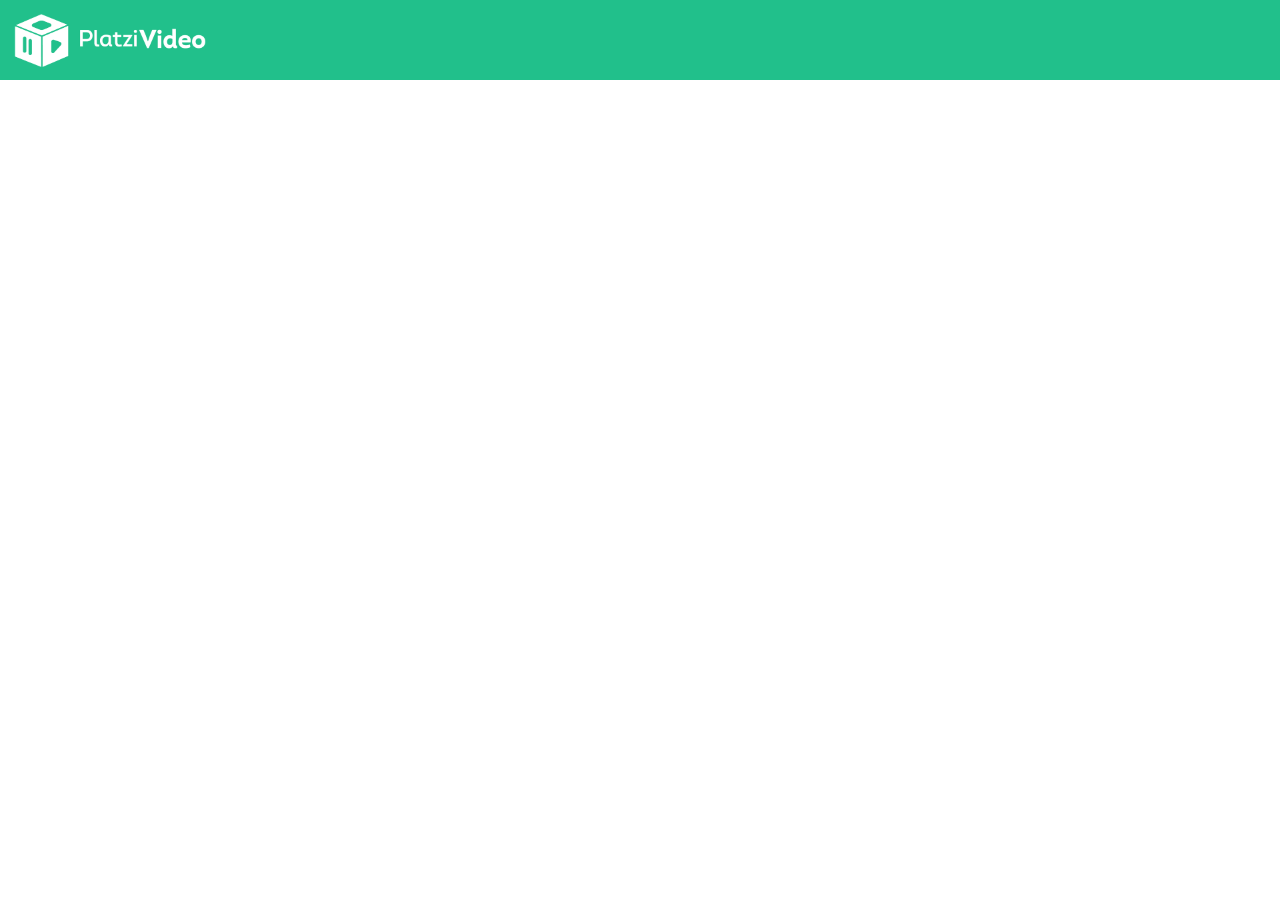
==== index.html @ e175dd80 "subiendo al repo" ====
<!DOCTYPE html>
<html lang="en">
<head>
    <meta charset="UTF-8">
    <meta http-equiv="X-UA-Compatible" content="IE=edge">
    <meta name="viewport" content="width=device-width, initial-scale=1.0">
    <link rel="stylesheet" href="./css/normalize.min.css">
    <link rel="stylesheet" href="./css/styles.css">
    <title>Document</title>
</head>
<body>
    <header>
        <img src="./assets/img/logo.png" alt="logo platzi video">
    </header>
    
    <script src="./js/scripts.js"></script>
</body>
</html>
---- css/styles.css ----
header{
    background-color: #21C08B;
    width: 100%;
    height: 5rem;
}

header img{
    width: 12.5rem;
    margin-top: 0.625rem;
    margin-left: 0.625rem;
}
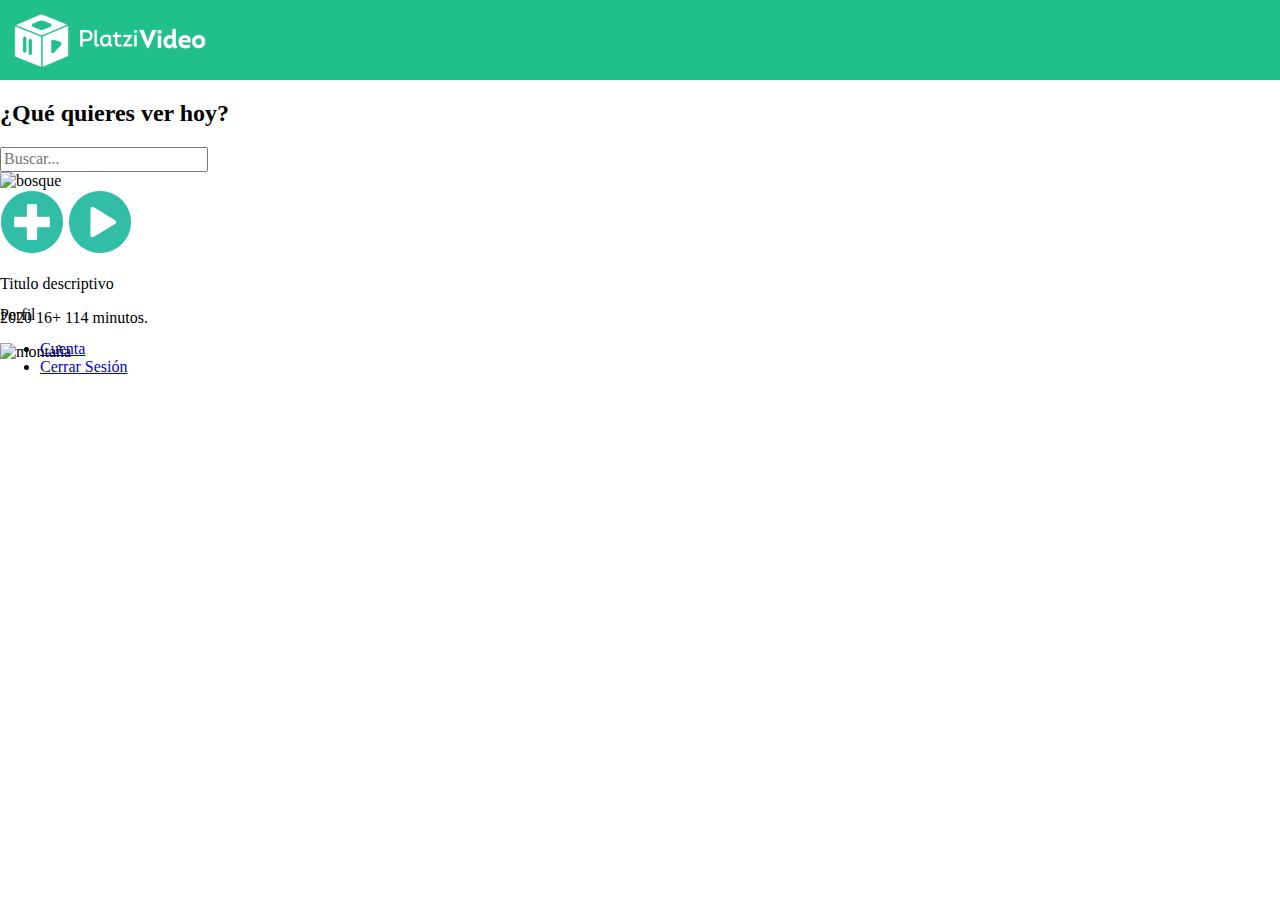
==== commit c346710f: "Add files via upload" ====
--- a/index.html
+++ b/index.html
@@ -1,18 +1,59 @@
-<!DOCTYPE html>
-<html lang="en">
-<head>
-    <meta charset="UTF-8">
-    <meta http-equiv="X-UA-Compatible" content="IE=edge">
-    <meta name="viewport" content="width=device-width, initial-scale=1.0">
-    <link rel="stylesheet" href="./css/normalize.min.css">
-    <link rel="stylesheet" href="./css/styles.css">
-    <title>Document</title>
-</head>
-<body>
-    <header>
-        <img src="./assets/img/logo.png" alt="logo platzi video">
-    </header>
-    
-    <script src="./js/scripts.js"></script>
-</body>
+<!DOCTYPE html>
+<html lang="en">
+<head>
+    <meta charset="UTF-8">
+    <meta http-equiv="X-UA-Compatible" content="IE=edge">
+    <meta name="viewport" content="width=device-width, initial-scale=1.0">
+    <link rel="stylesheet" href="./css/normalize.min.css">
+    <link rel="stylesheet" href="./css/styles.css">
+    <link rel="preconnect" href="https://fonts.googleapis.com">
+    <link rel="preconnect" href="https://fonts.gstatic.com" crossorigin>
+    <link href="https://fonts.googleapis.com/css2?family=Mulish:ital,wght@0,200;0,300;0,400;0,500;0,600;0,700;0,800;0,900;1,200;1,300;1,400;1,500;1,600;1,800;1,900&display=swap" rel="stylesheet"> 
+    <title>Document</title>
+</head>
+<body>
+    <header class="header">
+        <img class="header__img" src="./assets/img/logo.png" alt="logo platzi video">
+        <div class="header__menu">
+            <div class="header__menu--profile">
+                <img src="./assets/icons/usericon.png" alt="icono de usuario">
+                <p>Perfil</p>
+            </div>
+            <div>
+                <ul>
+                    <li><a href="/">Cuenta</a></li>
+                    <li><a href="/">Cerrar Sesión</a></li>
+                </ul>
+            </div>
+        </div>
+    </header>
+    <section class="main">
+        <h2 class="main__title">¿Qué quieres ver hoy?</h2>
+        <input class="input" type="text" placeholder="Buscar...">
+    </section>
+    <section class="carousel">
+        <div class="carousel__container">
+            <div class="carousel-item">
+                <img class="carousel-item__img" src="./assets/img/img1.jpg" alt="bosque">
+                <div class="carousel-item__details">
+                    <div>
+                        <img src="./assets/icons/plus64.png" alt="agregar">
+                        <img src="./assets/icons/play64.png" alt="reproducir">
+                    </div>
+                </div>
+                <p class="carousel-item__details--title">
+                    Titulo descriptivo
+                </p>
+                <p class="carousel-item__details--subtitle">
+                    2020 16+ 114 minutos.
+                </p>
+            </div>
+            <div class="carousel-item">
+                <img class="carousel-item__img" src="./assets/img/img2.jpg" alt="montaña">
+            </div>
+        </div>
+    </section>
+    
+    <script src="./js/scripts.js"></script>
+</body>
 </html>